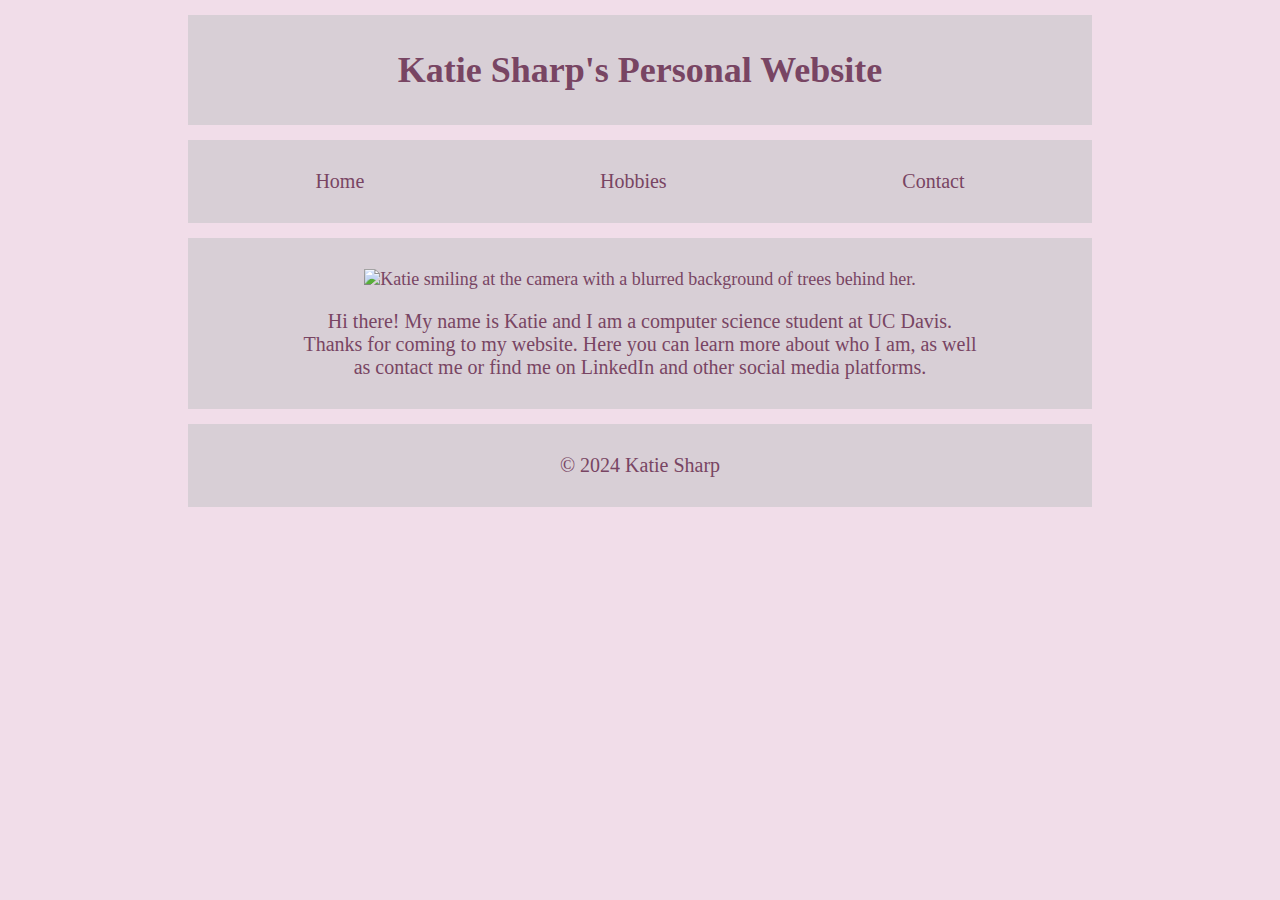
==== 162assignment1.html @ ff4af46b "Add files via upload" ====
<!DOCTYPE html>
<html lang="en-us">
    <head>  <!-- Info about the page that is not displayed. <style>, <link>, <meta>, <script>, <noscript> -->
        <title>
            Katie Sharp's Personal Website
        </title>
        <style>
            body 
            {  
                background-color: rgb(241, 221, 233);
                color: rgb(120, 69, 99) 
            }
            .box 
            {
                background-color: rgb(216, 207, 214);
                padding: 10px; 
                width: 70%; 
                margin-top: 15px;
                margin-bottom: 15px;
                margin-right: auto;
                margin-left: auto;
                text-align: center;
                font-size: 18px;
            }
            img 
            {
            width: 30%; 
            height: auto;
            }
           
            .textAlts
            {
                font-size: 20px;
                margin-left: 100px;
                margin-right: 100px;
            }

            .link 
            {
                text-decoration: none; /* Removes underline by default */
                color: inherit; /* Inherit color from parent */
            }

            .link:hover 
            {
                text-decoration: underline; /* Underlines the link on hover */
            }


            .menu-bar 
            {
                display: flex;
                justify-content: space-around;
                background-color: rgb(216, 207, 214);
                padding: 10px; 
                width: 70%; 
                margin-top: 15px;
                margin-bottom: 15px;
                margin-right: auto;
                margin-left: auto;
                text-align: center;
                font-size: 20px;
            }

            @media (max-width: 800px) 
            {
                .box
                {
                    width: 90%; 
                }
                .menu-bar
                {
                    width: 90%;
                    font-size: 15px;
                }
                img 
                {
                    width: 50%; 
                    margin-bottom: 10px; 
                }
                .textAlts
                {
                    font-size: 15px;
                    margin-left: 30px;
                    margin-right: 30px;
                    margin-bottom: 25px;
                }
            }
            

        </style>
        <meta charset="UTF-8"> <!-- can include other things to, see what metadeta prof wants-->
        <meta name="viewport" content="width=device-width, initial-scale=1.0">
        
    </head>
    
    <body>
        <div class="box">
            <h1>Katie Sharp's Personal Website</h1>
        </div>
        <div class="menu-bar">
            <a href="file:///Users/Katie/Desktop/ECS%20162/Hw%201/162assignment1.html" class="link"><p class="textAlts">Home</p></a>
            <a href="file:///Users/Katie/Desktop/ECS%20162/Hw%201/hobbies.html" class="link"><p class="textAlts">Hobbies</p></a>                                 
            <a href="file:///Users/Katie/Desktop/ECS%20162/Hw%201/contact.html" class="link"><p class="textAlts">Contact</p></a>
        </div>
        <div class="box">
            <br><img src="/Users/Katie/Desktop/ECS 162/Hw 1/linkedInPic.png" alt="Katie smiling at the camera with a blurred background of trees behind her.">
            <p class="textAlts"> Hi there! My name is Katie and I am a computer science student at UC Davis. Thanks for coming to 
                my website. Here you can learn more about who I am, as well as contact me or find me on LinkedIn and other social media platforms. 
            </p>
        </div>
    </body>

    <footer>
        <div class="box">
            <p class="textAlts">&copy; 2024 Katie Sharp</p>
        </div>
    </footer>
</html>
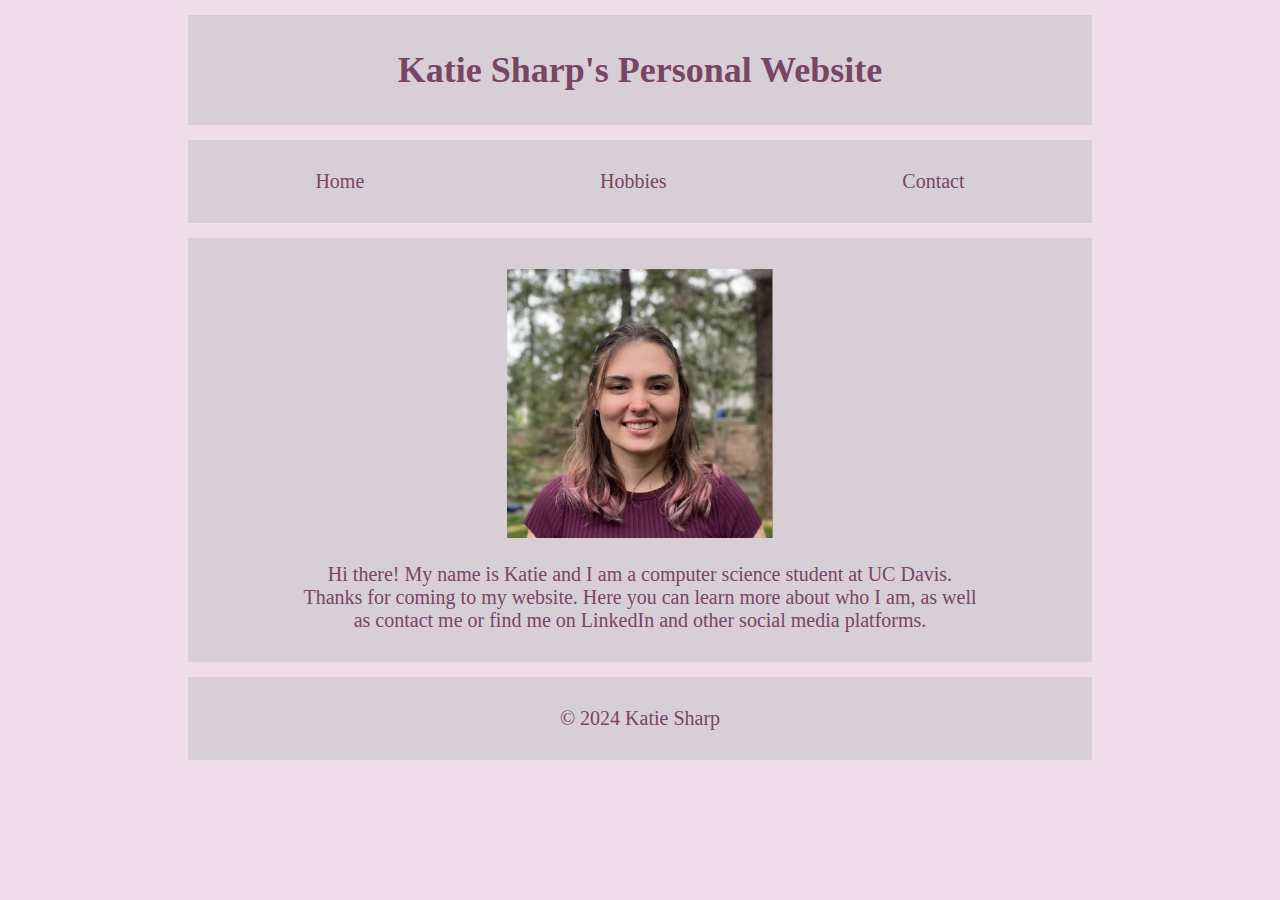
==== commit 912398c7: "Update 162assignment1.html" ====
--- a/162assignment1.html
+++ b/162assignment1.html
@@ -99,12 +99,12 @@
             <h1>Katie Sharp's Personal Website</h1>
         </div>
         <div class="menu-bar">
-            <a href="file:///Users/Katie/Desktop/ECS%20162/Hw%201/162assignment1.html" class="link"><p class="textAlts">Home</p></a>
-            <a href="file:///Users/Katie/Desktop/ECS%20162/Hw%201/hobbies.html" class="link"><p class="textAlts">Hobbies</p></a>                                 
-            <a href="file:///Users/Katie/Desktop/ECS%20162/Hw%201/contact.html" class="link"><p class="textAlts">Contact</p></a>
+            <a 162assignment1.html" class="link"><p class="textAlts">Home</p></a>
+            <a href="hobbies.html" class="link"><p class="textAlts">Hobbies</p></a>                                 
+            <a href="contact.html" class="link"><p class="textAlts">Contact</p></a>
         </div>
         <div class="box">
-            <br><img src="/Users/Katie/Desktop/ECS 162/Hw 1/linkedInPic.png" alt="Katie smiling at the camera with a blurred background of trees behind her.">
+            <br><img src="linkedInPic.png" alt="Katie smiling at the camera with a blurred background of trees behind her.">
             <p class="textAlts"> Hi there! My name is Katie and I am a computer science student at UC Davis. Thanks for coming to 
                 my website. Here you can learn more about who I am, as well as contact me or find me on LinkedIn and other social media platforms. 
             </p>
@@ -116,4 +116,4 @@
             <p class="textAlts">&copy; 2024 Katie Sharp</p>
         </div>
     </footer>
-</html>+</html>
